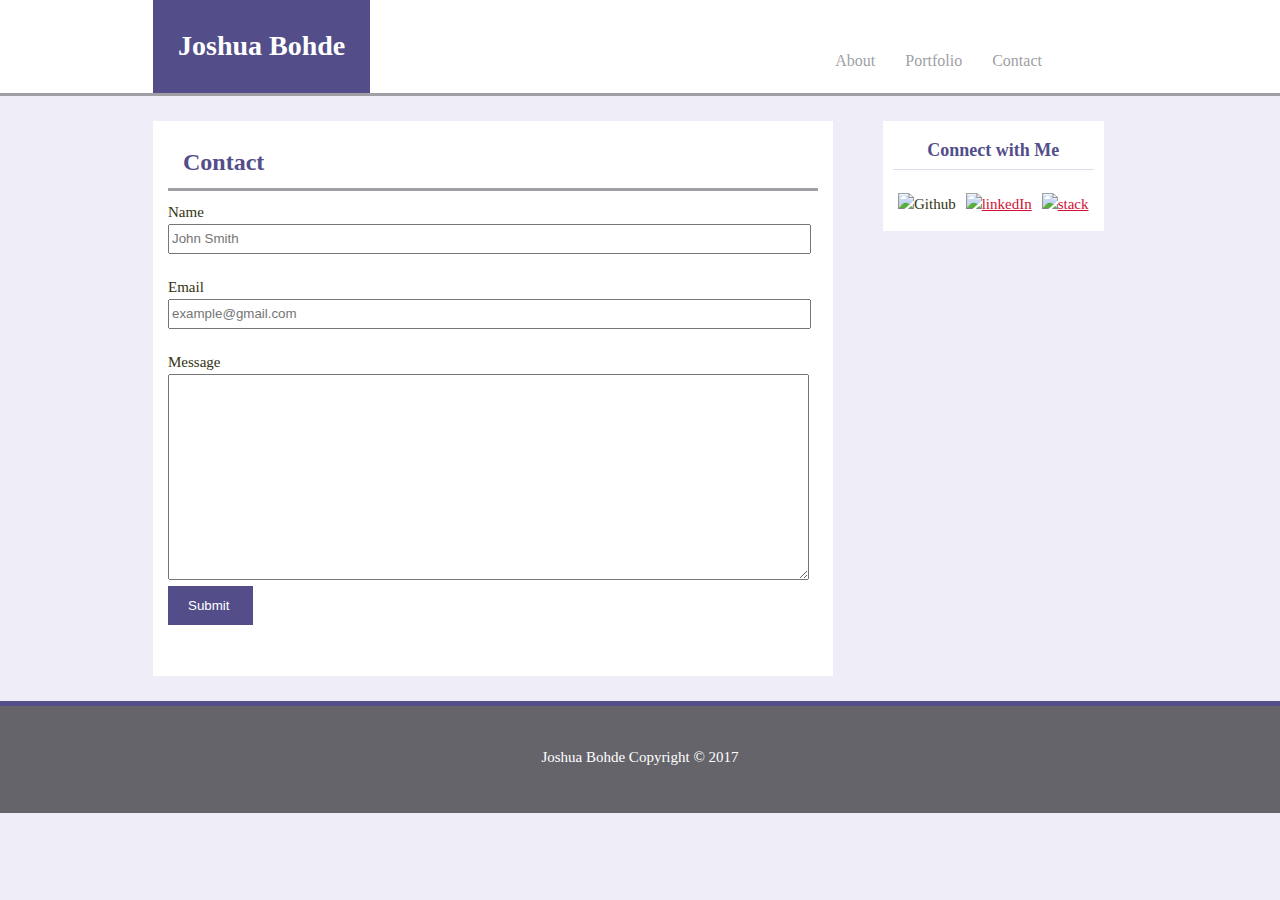
==== contact.html @ 4a68fcbe "current" ====
<!DOCTYPE html>
<html lang="en-us">

<head>
	<meta charset="UTF-8">
	<meta name="viewport" content="width=device-width">
	<title>Contact</title>
	<link rel="stylesheet" type="text/css" href="assets/css/style.css">
</head>
<body>

   <header>
		<div class="container">
			<div id="myname">
			  <h1>Joshua Bohde</h1>
			</div>
			  <nav>
			    <ul>
  				  <li><a href="index.html">About</a></li>
  				  <li><a href="portfolio.html">Portfolio</a></li>
  				  <li><a href="contact.html">Contact</a></li>
  			    </ul>
			  </nav>
		</div>
	</header>

	<div class="container">

   		<div id="contact">
			<h2>Contact</h2>
				<!-- <form id="contact-form" method="post" action="contact.php" role="form"></form> -->
   		 	<div class="messages"></div>

    			<div class="controls">
			
					<div class="row">
           				<div class="col-md-6">
               				<div class="form-group" style="margin-top: 10px;">
                  	  			<label for="form_name">Name</label><br>
                  	 			<input id="form_name" type="text" name="name" class="form-control" placeholder="John Smith" required="required" data-error="Firstname is required.">
                    			<div class="help-block with-errors"></div>
                			</div>
           		 		</div> 
        			</div>
        	<br>

       				<div class="row">
            			<div class="col-md-6">
               				<div class="form-group">
                  			 	<label for="form_email">Email</label><br>
                   				<input id="form_email" type="email" name="email" class="form-control" placeholder="example@gmail.com" required="required" data-error="Valid email is required.">
                    			<div class="help-block with-errors"></div>
                			</div>
            			</div>
            		</div>
        	 <br>

        			<div class="row">
           				<div class="col-md-12">
               				<div class="form-group">
                   				<label for="form_message">Message</label><br>
                   				<textarea id="form_message" name="message" class="form-control" placeholder="" style="height: 200px" required="required" data-error="Please,leave us a message."></textarea>
                    			<div class="help-block with-errors"></div>
               				</div>
            			</div>
            		</div>

       					<div class="col-md-12">
              		 		<input type="submit" class="btn btn-success btn-send" value="Submit ">
            			</div>
        	</div>
   		</div>
	  		<div id="connect">
				<h3>Connect with Me</h3>

				<div class="link">
					<a href="https://github.com/JBohde" target="_blank"></a><img src="https://github.com/JBohde/Basic-Portfolio/blob/master/assets/images/if_github_334641.png?raw=true" alt="Github">
				</div>
				<div class="link">
					<a href="https://www.linkedin.com/in/joshua-bohde-b45a63b1/" target="_blank"><img src="https://github.com/JBohde/Basic-Portfolio/blob/master/assets/images/if_linkedin_square_color_107091.png?raw=true" alt="linkedIn"></a>
				</div>
				<div class="link">
					<a href="https://stackoverflow.com/users/8753590/jbohde" target="_blank"><img src="https://github.com/JBohde/Basic-Portfolio/blob/master/assets/images/if_overflow_334695.png?raw=true" alt="stack"></a>
	  			</div>
		</div>
	</div>

	<footer>
		<p>Joshua Bohde Copyright &copy; 2017</p>
	</footer>
</body>
</html>
---- assets/css/style.css ----
body {
  padding: 0;
  margin: 0;
  font-family: Georgia, "Times New Roman", Times, serif;
  font-size: 15px;
  line-height: 150%;
  padding: 0;
  margin: 0;
  color: #331;
  background: #efeef8;
}

 .container {
  width: 80%;
  margin: auto;
  overflow: hidden;
 }


ul{
  margin: 0;
  padding: 0;
}

/*header*/
header {
  background: #ffffff;
  color: white;
  padding-top: 0px;
  min-height: 70px;
  border-bottom: #a09fa5 3px solid;
}

header a{
  color: #a09fa5;
  text-decoration: none;
  font-size: 16px;
}

header li{
  float: left;
  display: inline;
  padding: 0 15px 0 15px;
}

header #myname{
  margin-top: 0;
  margin-left: 25px;
  margin-right: 450px;
  padding: 15px;
  background-color: #534e8a;
  float: left;
}

header #myname h1{
  margin: 0;
}

header nav{
  float: left;
  margin-top: 50px;
}

h1 {
  padding: 20px 10px;
  margin: auto;
  margin-bottom: 20px;
  color: 534e8a;
  font-size: 28px;
  text-align: left;
  margin-left: 200px;
}

h2 {
  font-size: 24px;
  color: #534e8a;
  padding: 15px;
  margin: 0px;
  border-bottom: #a09fa5 3px solid;
}

h3 {
  font-size: 18px;
  color: #534e8a;
  padding: 8px;
  margin-top: 0px;
  border-bottom: #deddeb 1px solid;
}

a {
  color: #d21034;
}

p {
  padding: 10px;
  margin-top: 10px;
}

/*CONNECT*/
#connect {
  padding: 10px;
  margin: 25px;
  text-align: center;
  background-color: #ffffff;
}

#connect .link {
  float: left;
  padding: 5px;
}

#connect .link img {
  width: 60px;
}


/*ABOUT ME*/

#about-me {
  padding: 10px;
  margin: 25px;
  width: 650px;
  background-color: #ffffff;
}

#bio-image {
  width: 300px;
  height: 200px;
  margin: 25px;
  float: left;
}

#about-me,
#connect {
  float: left;
}

/*PORTFOLIO*/

#portfolio {
  padding: 10px;
  margin: 25px;
  width: 650px;
  min-height: 650px;
  background-color: #ffffff;
}

.image {
  position: absolute;
  width: 250px;
  height: 150px;
}

.hangman {
  top: 25px;
  left: 0px;
}

.rpg {
  top: 25px;
  left: 310px;
}

.trivia {
  top: 200px;
  left: 0px;
}

.widget {
  top: 200px;
  left:310px;
}

.rock {
  top: 375px;
  left: 0px;
}


.label {
  position: absolute;
  padding: 10px;
  font-size: 18px;
  background: #534e8a;
  color: #ffffff;
  width: 230px;
  text-align: center;
  top: 85px;
  left: -40px;
}

#portfolio,
#connect {
  float: left;
}

/*CONTACT*/
#contact {
  padding: 15px;
  margin: 25px;
  width: 650px;
  min-height: 525px;
  background-color: #ffffff;
}

#form_name {
  margin: 0px;
  width: 635px;
  height: 24px;
}

#form_email {
  margin: 0px;
  width: 635px;
  height: 24px;
}

#form_message {
  margin: 0px;
  width: 635px;
}

#contact,
#connect {
  float: left;
}

input[type=submit] {
    background-color: #534e8a;
    color: #ffffff;
    padding: 12px 20px;
    border: none;
    cursor: pointer;
}

footer {
  clear: both;
  border-top: #534e8a 5px solid;
  padding: 20px;
  margin-top: auto;
  color: #ffffff;
  background-color: #65646b;
  text-align: center;
}
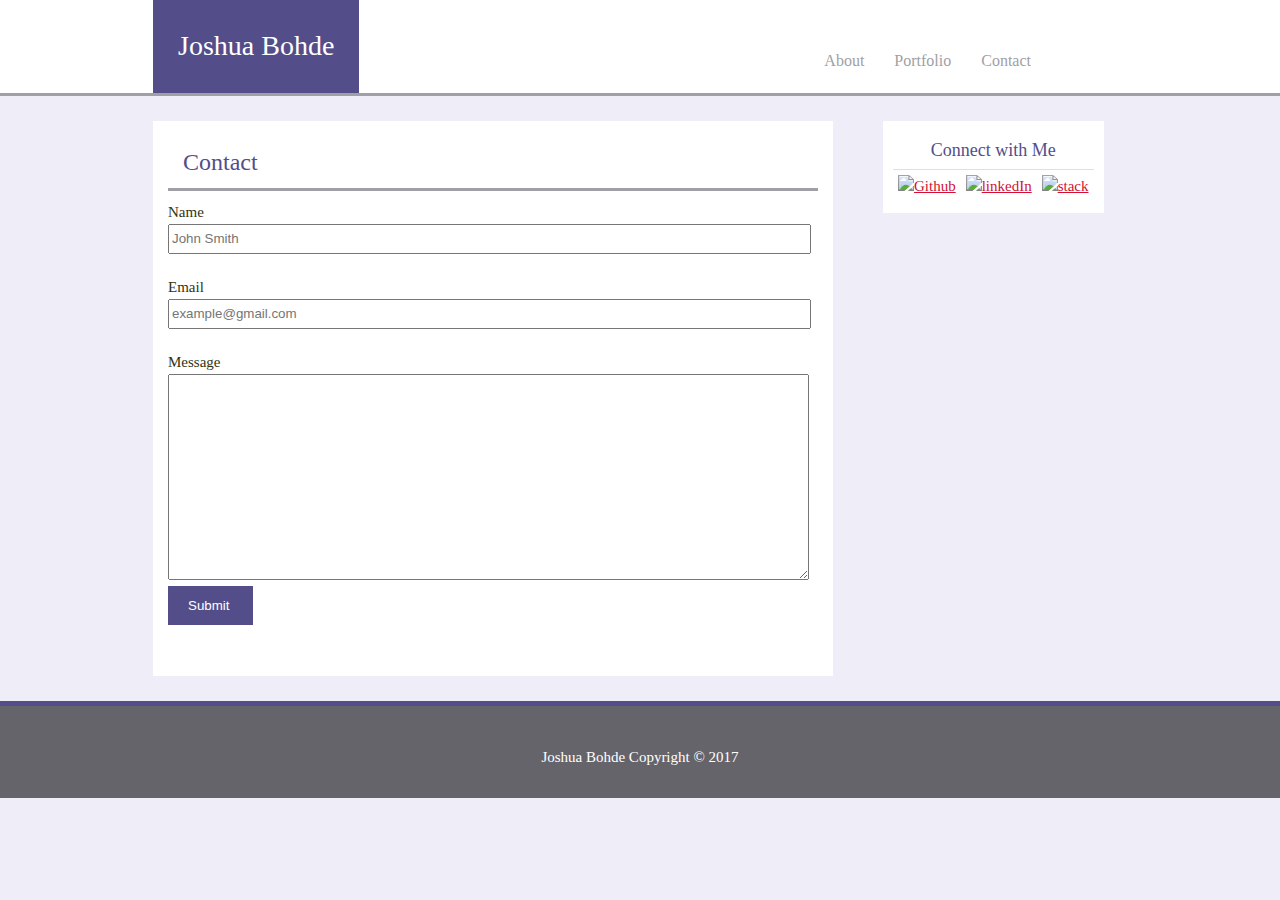
==== commit 969b8672: "About Me" ====
--- a/contact.html
+++ b/contact.html
@@ -5,6 +5,7 @@
 	<meta charset="UTF-8">
 	<meta name="viewport" content="width=device-width">
 	<title>Contact</title>
+	<link rel="stylesheet" type="text/css" href="assets/css/reset.css">
 	<link rel="stylesheet" type="text/css" href="assets/css/style.css">
 </head>
 <body>
@@ -74,7 +75,7 @@
 				<h3>Connect with Me</h3>
 
 				<div class="link">
-					<a href="https://github.com/JBohde" target="_blank"></a><img src="https://github.com/JBohde/Basic-Portfolio/blob/master/assets/images/if_github_334641.png?raw=true" alt="Github">
+					<a href="https://github.com/JBohde" target="_blank"><img src="https://github.com/JBohde/Basic-Portfolio/blob/master/assets/images/if_github_334641.png?raw=true" alt="Github"></a>
 				</div>
 				<div class="link">
 					<a href="https://www.linkedin.com/in/joshua-bohde-b45a63b1/" target="_blank"><img src="https://github.com/JBohde/Basic-Portfolio/blob/master/assets/images/if_linkedin_square_color_107091.png?raw=true" alt="linkedIn"></a>
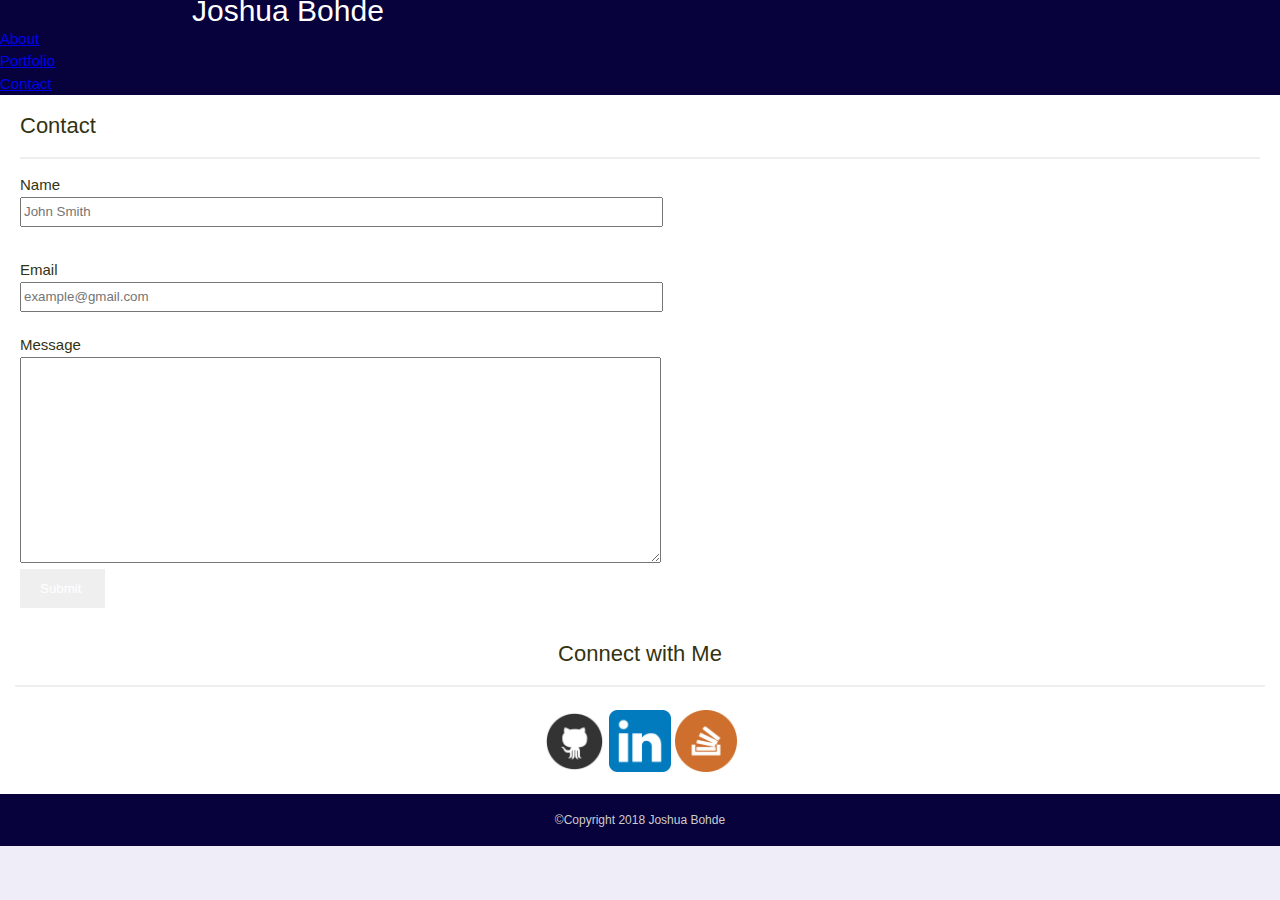
==== commit c694932a: "connecting portfolio" ====
--- a/contact.html
+++ b/contact.html
@@ -1,93 +1,86 @@
 <!DOCTYPE html>
-<html lang="en-us">
+<html lang="">
+	<head>
+		<meta charset="utf-8">
+		<meta http-equiv="X-UA-Compatible" content="IE=edge">
+		<meta name="viewport" content="width=device-width, initial-scale=1">
+		<title>Contact</title>
+		<!-- Bootstrap CSS -->
+		<link rel="stylesheet" type="text/css" href="assets/css/reset.css">
+		<link rel="stylesheet" href="https://maxcdn.bootstrapcdn.com/bootstrap/3.3.6/css/bootstrap.min.css" integrity="sha384-1q8mTJOASx8j1Au+a5WDVnPi2lkFfwwEAa8hDDdjZlpLegxhjVME1fgjWPGmkzs7" crossorigin="anonymous">
+		<link rel="stylesheet" href="assets/css/style.css">
+	</head>
 
-<head>
-	<meta charset="UTF-8">
-	<meta name="viewport" content="width=device-width">
-	<title>Contact</title>
-	<link rel="stylesheet" type="text/css" href="assets/css/reset.css">
-	<link rel="stylesheet" type="text/css" href="assets/css/style.css">
-</head>
-<body>
-
-   <header>
-		<div class="container">
-			<div id="myname">
-			  <h1>Joshua Bohde</h1>
-			</div>
-			  <nav>
-			    <ul>
-  				  <li><a href="index.html">About</a></li>
-  				  <li><a href="portfolio.html">Portfolio</a></li>
-  				  <li><a href="contact.html">Contact</a></li>
-  			    </ul>
-			  </nav>
-		</div>
+	<header>
+		<nav class="navbar navbar-default">
+   		<div class="navbar-header">
+	     	<a class="navbar-brand">Joshua Bohde</a>
+    	</div>
+      <ul class="nav navbar-nav navbar-right">
+			   <li><a href="index.html">About</a></li>
+			   <li><a href="portfolio.html">Portfolio</a></li>
+			   <li><a href="contact.html">Contact</a></li>
+     	</ul>
+		</nav>
 	</header>
 
-	<div class="container">
+	<body>
+    <div id="main-container" class="container">
+      <div class="col-md-7 contact">
+        <div class="page-header">
+          Contact
+        </div>
 
-   		<div id="contact">
-			<h2>Contact</h2>
-				<!-- <form id="contact-form" method="post" action="contact.php" role="form"></form> -->
-   		 	<div class="messages"></div>
+      <div class="col-md-6">
+        <div class="form-group" style="margin-top: 10px;">
+          <label for="form_name">Name</label><br>
+          <input id="form_name" type="text" name="name" class="form-control" placeholder="John Smith" required="required" data-error="Firstname is required.">
+          <div class="help-block with-errors"></div>
+        </div>
+  <br>
 
-    			<div class="controls">
-			
-					<div class="row">
-           				<div class="col-md-6">
-               				<div class="form-group" style="margin-top: 10px;">
-                  	  			<label for="form_name">Name</label><br>
-                  	 			<input id="form_name" type="text" name="name" class="form-control" placeholder="John Smith" required="required" data-error="Firstname is required.">
-                    			<div class="help-block with-errors"></div>
-                			</div>
-           		 		</div> 
-        			</div>
-        	<br>
+    <div class="row">
+      <div class="col-md-6">
+          <div class="form-group" style="margin-top: 10px;">
+            <label for="form_email">Email</label><br>
+            <input id="form_email" type="email" name="email" class="form-control" placeholder="example@gmail.com" required="required" data-error="Valid email is required.">
+            <div class="help-block with-errors"></div>
+          </div>
+        </div>
+    </div>
+  <br>
 
-       				<div class="row">
-            			<div class="col-md-6">
-               				<div class="form-group">
-                  			 	<label for="form_email">Email</label><br>
-                   				<input id="form_email" type="email" name="email" class="form-control" placeholder="example@gmail.com" required="required" data-error="Valid email is required.">
-                    			<div class="help-block with-errors"></div>
-                			</div>
-            			</div>
-            		</div>
-        	 <br>
+    <div class="row">
+      <div class="col-md-12">
+        <div class="form-group">
+          <label for="form_message">Message</label><br>
+          <textarea id="form_message" name="message" class="form-control" placeholder="" style="height: 200px" required="required" data-error="Please,leave us a message."></textarea>
+          <div class="help-block with-errors"></div>
+        </div>
+      </div>
+    </div>
 
-        			<div class="row">
-           				<div class="col-md-12">
-               				<div class="form-group">
-                   				<label for="form_message">Message</label><br>
-                   				<textarea id="form_message" name="message" class="form-control" placeholder="" style="height: 200px" required="required" data-error="Please,leave us a message."></textarea>
-                    			<div class="help-block with-errors"></div>
-               				</div>
-            			</div>
-            		</div>
+      <div class="col-md-12">
+        <input type="submit" class="btn btn-success btn-send" value="Submit ">
+      </div>
+    </div>
+  </div>
 
-       					<div class="col-md-12">
-              		 		<input type="submit" class="btn btn-success btn-send" value="Submit ">
-            			</div>
-        	</div>
-   		</div>
-	  		<div id="connect">
-				<h3>Connect with Me</h3>
-
-				<div class="link">
-					<a href="https://github.com/JBohde" target="_blank"><img src="https://github.com/JBohde/Basic-Portfolio/blob/master/assets/images/if_github_334641.png?raw=true" alt="Github"></a>
-				</div>
-				<div class="link">
-					<a href="https://www.linkedin.com/in/joshua-bohde-b45a63b1/" target="_blank"><img src="https://github.com/JBohde/Basic-Portfolio/blob/master/assets/images/if_linkedin_square_color_107091.png?raw=true" alt="linkedIn"></a>
-				</div>
-				<div class="link">
-					<a href="https://stackoverflow.com/users/8753590/jbohde" target="_blank"><img src="https://github.com/JBohde/Basic-Portfolio/blob/master/assets/images/if_overflow_334695.png?raw=true" alt="stack"></a>
-	  			</div>
-		</div>
-	</div>
-
-	<footer>
-		<p>Joshua Bohde Copyright &copy; 2017</p>
-	</footer>
-</body>
+		<div class="col-md-4 connect">
+		  <div class="page-header">
+			Connect with Me
+			</div>
+        <a href="https://github.com/JBohde" target="_blank"><img id="github" src="assets/images/github_logo.png" class="social" alt="Github"></a>
+        <a href="https://www.linkedin.com/in/joshua-bohde-b45a63b1/" target="_blank"><img id="linkedin" src="assets/images/linkedIn_logo.png" class="social" alt="LinkedIn"></a>
+        <a href="https://stackoverflow.com/users/8753590/jbohde" target="_blank"><img id="stacked" src="assets/images/stackOver_logo.png" class="social" alt="Stack"></a>
+    </div>
+    </div>
+    <footer>
+      <div class="navbar navbar-default navbar-fixed-bottom">
+        <div class="container" id="footer">          
+          &copy;Copyright 2018 Joshua Bohde
+        </div>
+      </div>      
+    </footer>
+  </body>
 </html>--- a/assets/css/style.css
+++ b/assets/css/style.css
@@ -1,7 +1,7 @@
 body {
   padding: 0;
-  margin: 0;
-  font-family: Georgia, "Times New Roman", Times, serif;
+  margin: auto;
+  font-family: 'Arial', 'Helvetica Neue', Helvetica, sans-serif;
   font-size: 15px;
   line-height: 150%;
   padding: 0;
@@ -10,197 +10,108 @@
   background: #efeef8;
 }
 
- .container {
-  width: 80%;
-  margin: auto;
-  overflow: hidden;
- }
+ /* .container {
+  width: 90%;
+} */
 
-
-ul{
-  margin: 0;
-  padding: 0;
+.navbar-default {
+  background-color: #07013c;
 }
 
-/*header*/
-header {
-  background: #ffffff;
-  color: white;
-  padding-top: 0px;
-  min-height: 70px;
-  border-bottom: #a09fa5 3px solid;
+.navbar-header {
+  margin-left:15%;
 }
 
-header a{
-  color: #a09fa5;
-  text-decoration: none;
-  font-size: 16px;
+.navbar-right{
+  margin-right: 15%;
 }
 
-header li{
-  float: left;
-  display: inline;
-  padding: 0 15px 0 15px;
+a.navbar-brand {
+    color: white;
+  font-size: 30px;
 }
 
-header #myname{
-  margin-top: 0;
-  margin-left: 25px;
-  margin-right: 450px;
-  padding: 15px;
-  background-color: #534e8a;
-  float: left;
+.page-header {
+  font-size: 22px;
+  /* color: #07013c; */
+  padding-bottom: 20px;
+  margin-bottom: 15px;
+ 	line-height: 22px;
+  border-bottom: 2px solid #eee;
 }
 
-header #myname h1{
-  margin: 0;
+/*FOOTER*/
+
+#footer {
+  padding: 15px 0;
+  font-size: 12px;
+  color: #ccc;
+  text-align: center;
 }
 
-header nav{
-  float: left;
-  margin-top: 50px;
+/*SOCIAL MEDIA LINKS*/
+
+.connect {
+  background: white;
+  padding: 15px;
+  /* margin-left: 5px; */
+  text-align: center;
 }
 
-h1 {
-  padding: 20px 10px;
-  margin: auto;
-  margin-bottom: 20px;
-  color: 534e8a;
-  font-size: 28px;
-  text-align: left;
-  margin-left: 200px;
+.social {
+  width: 62px;
+  height: 62px;
+  margin-top: 8px;
+  margin-right: 5px;
 }
 
-h2 {
-  font-size: 24px;
-  color: #534e8a;
-  padding: 15px;
-  margin: 0px;
-  border-bottom: #a09fa5 3px solid;
+.social:last-child {
+  margin-right: 0;
 }
-
-h3 {
-  font-size: 18px;
-  color: #534e8a;
-  padding: 8px;
-  margin-top: 0px;
-  border-bottom: #deddeb 1px solid;
-}
-
-a {
-  color: #d21034;
-}
-
-p {
-  padding: 10px;
-  margin-top: 10px;
-}
-
-/*CONNECT*/
-#connect {
-  padding: 10px;
-  margin: 25px;
-  text-align: center;
-  background-color: #ffffff;
-}
-
-#connect .link {
-  float: left;
-  padding: 5px;
-}
-
-#connect .link img {
-  width: 60px;
-}
-
 
 /*ABOUT ME*/
 
-#about-me {
-  padding: 10px;
-  margin: 25px;
-  width: 650px;
-  background-color: #ffffff;
-}
-
-#bio-image {
-  width: 300px;
-  height: 200px;
-  margin: 25px;
-  float: left;
-}
-
-#about-me,
-#connect {
-  float: left;
+.about_me {
+  background: white;
+  padding: 20px;
+  margin: 5px;
 }
 
 /*PORTFOLIO*/
 
-#portfolio {
-  padding: 10px;
-  margin: 25px;
-  width: 650px;
-  min-height: 650px;
-  background-color: #ffffff;
+.portfolio {
+  background-color: white;
+  padding: 20px;
+  margin: 5px;
 }
 
-.image {
-  position: absolute;
-  width: 250px;
-  height: 150px;
+.project {
+  height: auto;
+  padding-bottom: 10px;
 }
 
-.hangman {
-  top: 25px;
-  left: 0px;
+.title {
+  text-align: center;
 }
 
-.rpg {
-  top: 25px;
-  left: 310px;
+.project img {
+  width: 250px;
+  height: auto;
+  display: block;
+  margin: 0 auto;
 }
 
-.trivia {
-  top: 200px;
-  left: 0px;
-}
-
-.widget {
-  top: 200px;
-  left:310px;
-}
-
-.rock {
-  top: 375px;
-  left: 0px;
-}
-
-
-.label {
-  position: absolute;
-  padding: 10px;
-  font-size: 18px;
-  background: #534e8a;
-  color: #ffffff;
-  width: 230px;
-  text-align: center;
-  top: 85px;
-  left: -40px;
-}
-
-#portfolio,
-#connect {
+.auth-image {
   float: left;
+  height: auto;
+  margin: auto;
 }
 
 /*CONTACT*/
-#contact {
-  padding: 15px;
-  margin: 25px;
-  width: 650px;
-  min-height: 525px;
-  background-color: #ffffff;
+.contact {
+  background-color: white;
+  padding: 20px;
+
 }
 
 #form_name {
@@ -220,25 +131,10 @@
   width: 635px;
 }
 
-#contact,
-#connect {
-  float: left;
-}
-
 input[type=submit] {
-    background-color: #534e8a;
+    /* background-color  #07013c; */
     color: #ffffff;
     padding: 12px 20px;
     border: none;
     cursor: pointer;
 }
-
-footer {
-  clear: both;
-  border-top: #534e8a 5px solid;
-  padding: 20px;
-  margin-top: auto;
-  color: #ffffff;
-  background-color: #65646b;
-  text-align: center;
-}